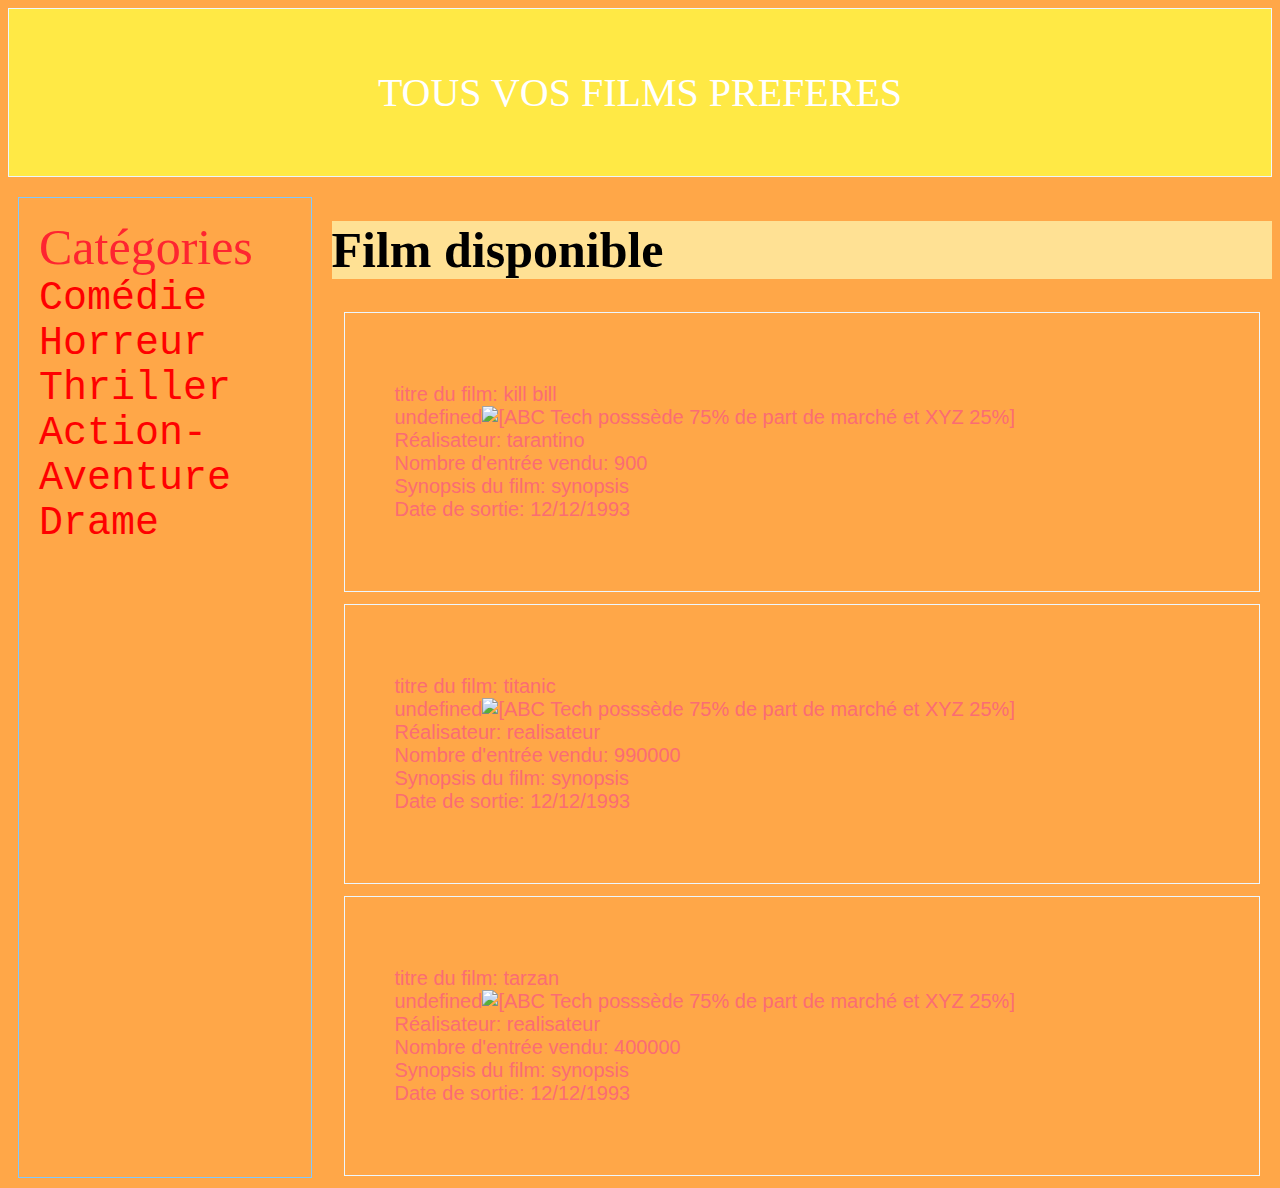
==== index.html @ 8c718cf2 "Add files via upload" ====
<!DOCTYPE html>
<html>

<head>

<title>My WebSite</title>

<meta charset="UTF-8 ">
<meta name="viewport" content="width=device-width, initial.scale=1.0">
<link href="style.css" rel="stylesheet" type="text/css" media ="all"> 
<link href="responsive.css" rel="stylesheet" type="text/css" media ="all"> 


</head>

<body>

<main class="grid-container"> 

<header> TOUS VOS FILMS PREFERES </header>

<aside>  
  <div id= "Catégories"> <div id ="Comédie1"> </div></div>
 </aside>
    

<!------------------------------------------------------------->

<div class= "listes" id = "listes"> 

<div class=  "film"> 

	 <div> Kill Bill </div>  <br>
<img id = "image"/> 
    <div> Synopsis: 
Description
Au cours d'une cérémonie de mariage en plein désert, un commando fait irruption dans la chapelle et tire sur les convives. Laissée pour morte, la Mariée enceinte retrouve ses esprits après un coma de quatre ans. Celle qui a auparavant exercé les fonctions de tueuse à gages au sein du Détachement International des Vipères Assassines n'a alors plus qu'une seule idée en tête : venger la mort de ses proches en éliminant tous les membres de l'organisation criminelle. </div>

    <div> Réalisateurs : Tarantino  </div>
  

    <div> Date de sortie : 26 novembre 2003  </div> <br>

      <div>  Nombre d'entrées :  1 878 511  </div> <br> 


  

</div>


<!------------------------------------------------------------->




<div class=  "film"> 

	<div> Titanic  </div>

     <img src="img/titanic.jpg"  alt="[ABC Tech posssède 75% de part de marché et XYZ 25%]" height="200px"  width="200px" /> <br>


    <div> Réalisateurs: James Cameron</div>

    <div> Date de sortie :  7 janvier 1998 </div>

    <div> Synopsis  : En 1997, l'épave du Titanic est l'objet d'une exploration fiévreuse, menée par des chercheurs de trésor en quête d'un diamant bleu qui se trouvait à bord. Frappée par un reportage télévisé, l'une des rescapés du naufrage, âgée de 102 ans, Rose DeWitt, se rend sur place et évoque ses souvenirs. 1912. Fiancée à un industriel arrogant, Rose croise sur le bateau un artiste sans le sou. </div>

    <div> Nombres d'entrées : 1290000  </div>



</div>

<!------------------------------------------------------------->


<div class=  "film"> 

	<div> Titre </div>

    <div> Réalisateurs / Auteurs </div>

    <div> Date de sortie </div>

    <div> Synopsis </div>

    <div> Nombres d'entrées  </div>


</div>
</div>


<!------------------------------------------------------------->
</main>

<script type="text/javascript" src="script.js"></script>
</body>


</html>
---- style.css ----
*{

    background-color: #FFA748 ;


    }


.grid-container{


}


h1 {


background-color:#FFE194;
font-family: initial;
font-size: 50px;


}


header {
    background:  #FFE945 ; 
	text-align: center;
    font-size: 40px ; 
    color: white;
    
    font-family: fantasy ;

}




aside{
  
    font-size : 35px;
    font-family: fantasy;	
    border : 1px solid #653AF0;
	grid-area: aside;
	margin : 10px;
	padding: 20px;


}

.titre{


font-size: 50px ;
font-family: cursive;
color: #FE2530; 



}

.catégorie{

font-family: 'Courier New', Courier, monospace;
color: red; 

    font-size : 40px; 
}


.film{
	font-size: 20px;
    color:#FB6C73 ;
    font-family: Impact, Haettenschweiler, 'Arial Narrow Bold', sans-serif;

    

   


}


.film:first-child{

	padding: 10px;
	}
---- responsive.css ----
*{



}


.grid-container{


height:100vh;
margin: 0;
padding: 0;
display: grid;	
grid-gap: 10px;
grid-template-rows: 1fr 3fr ;
grid-template-columns: 1fr 3fr  ;
grid-template-areas: "header header" 
                     "aside listes-film"; 

}



header {
    border: 1px solid #ECF7FF ; 
	grid-area: header;
	text-align: center;
	padding: 60px ;

}

aside{
  
    border : 1px solid #80C8FF ;
	grid-area: aside;
}


.film{

    margin: 12px; 
	grid-area : listes-film;
	border: 1px solid #ECF7FF;
	display: grid ;
	grid-gap: 10px; 
	grid-template-columns:  repeat(1fr,1fr,1fr,1fr,1fr);
	grid-template-rows: repeat(1fr, 1fr); 
	padding: 50px; 
	



}


.film:first-child{


width: 70rem ;	
    














	}
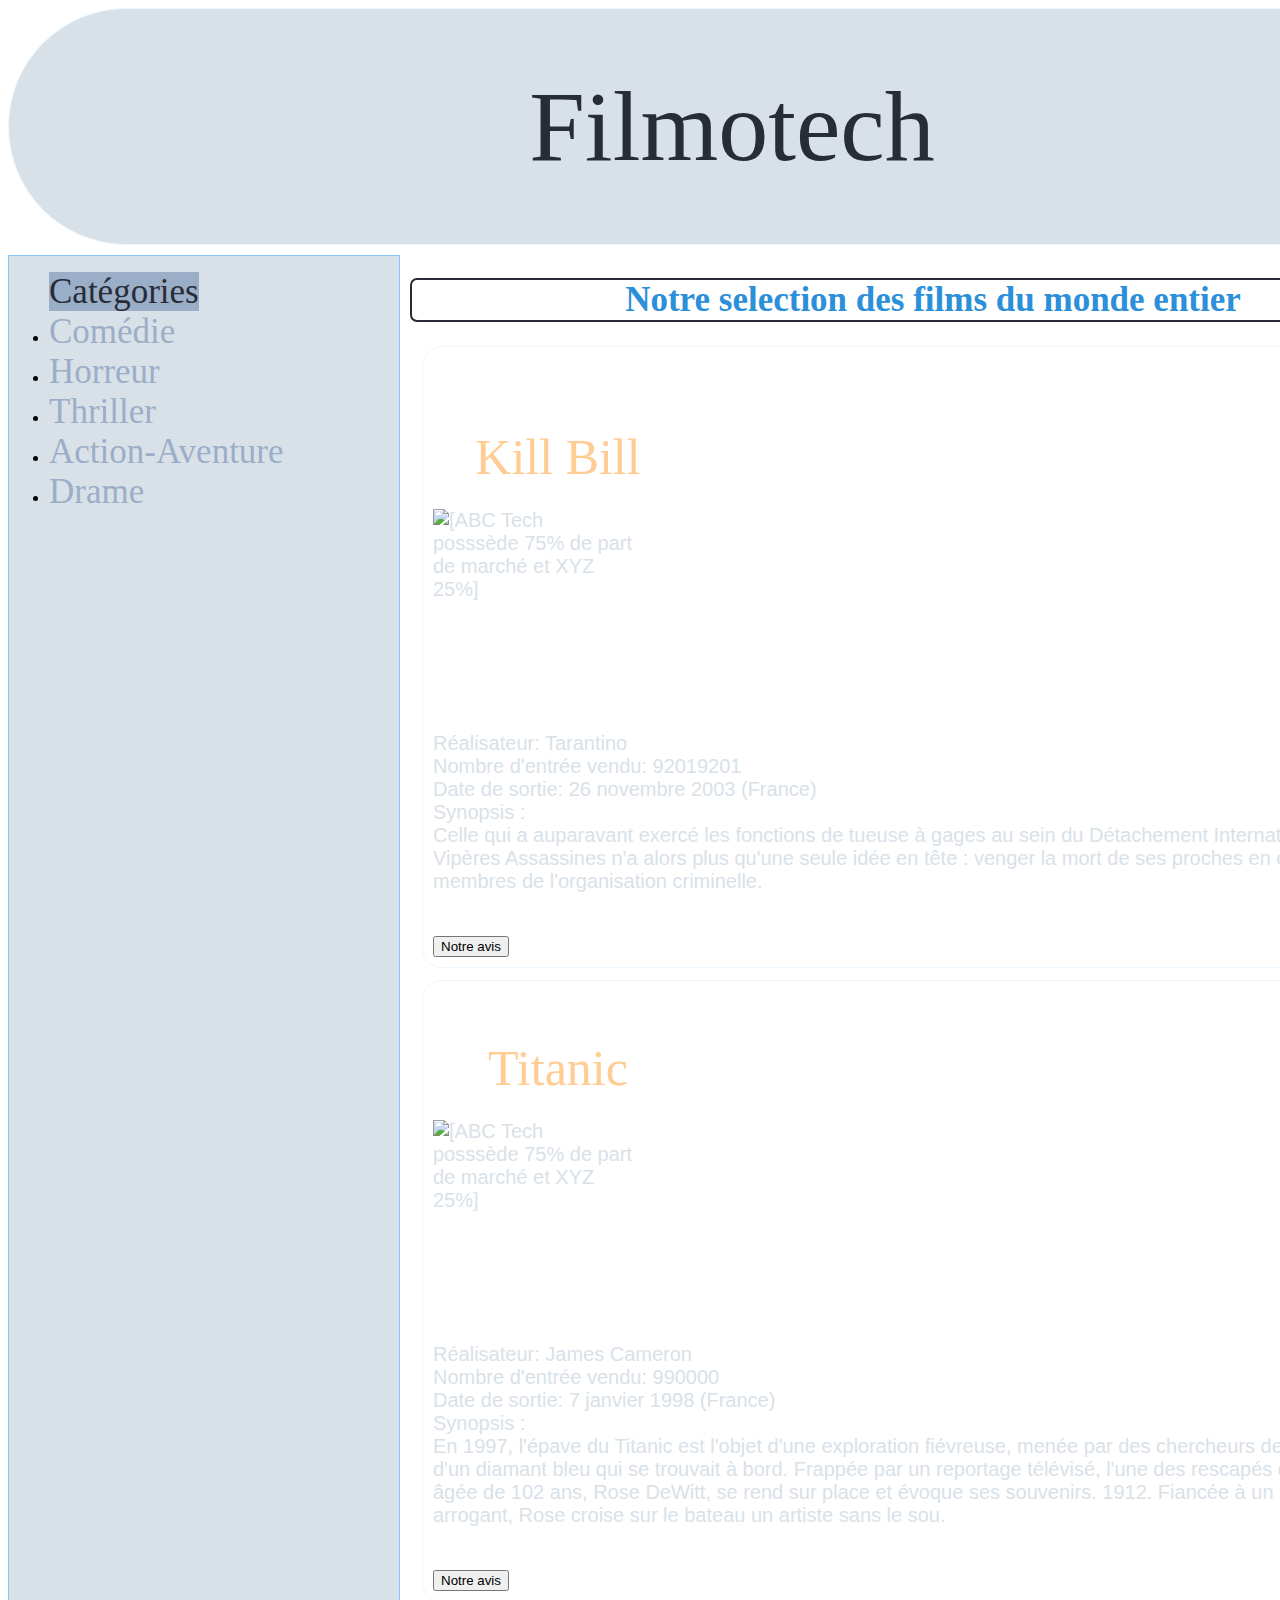
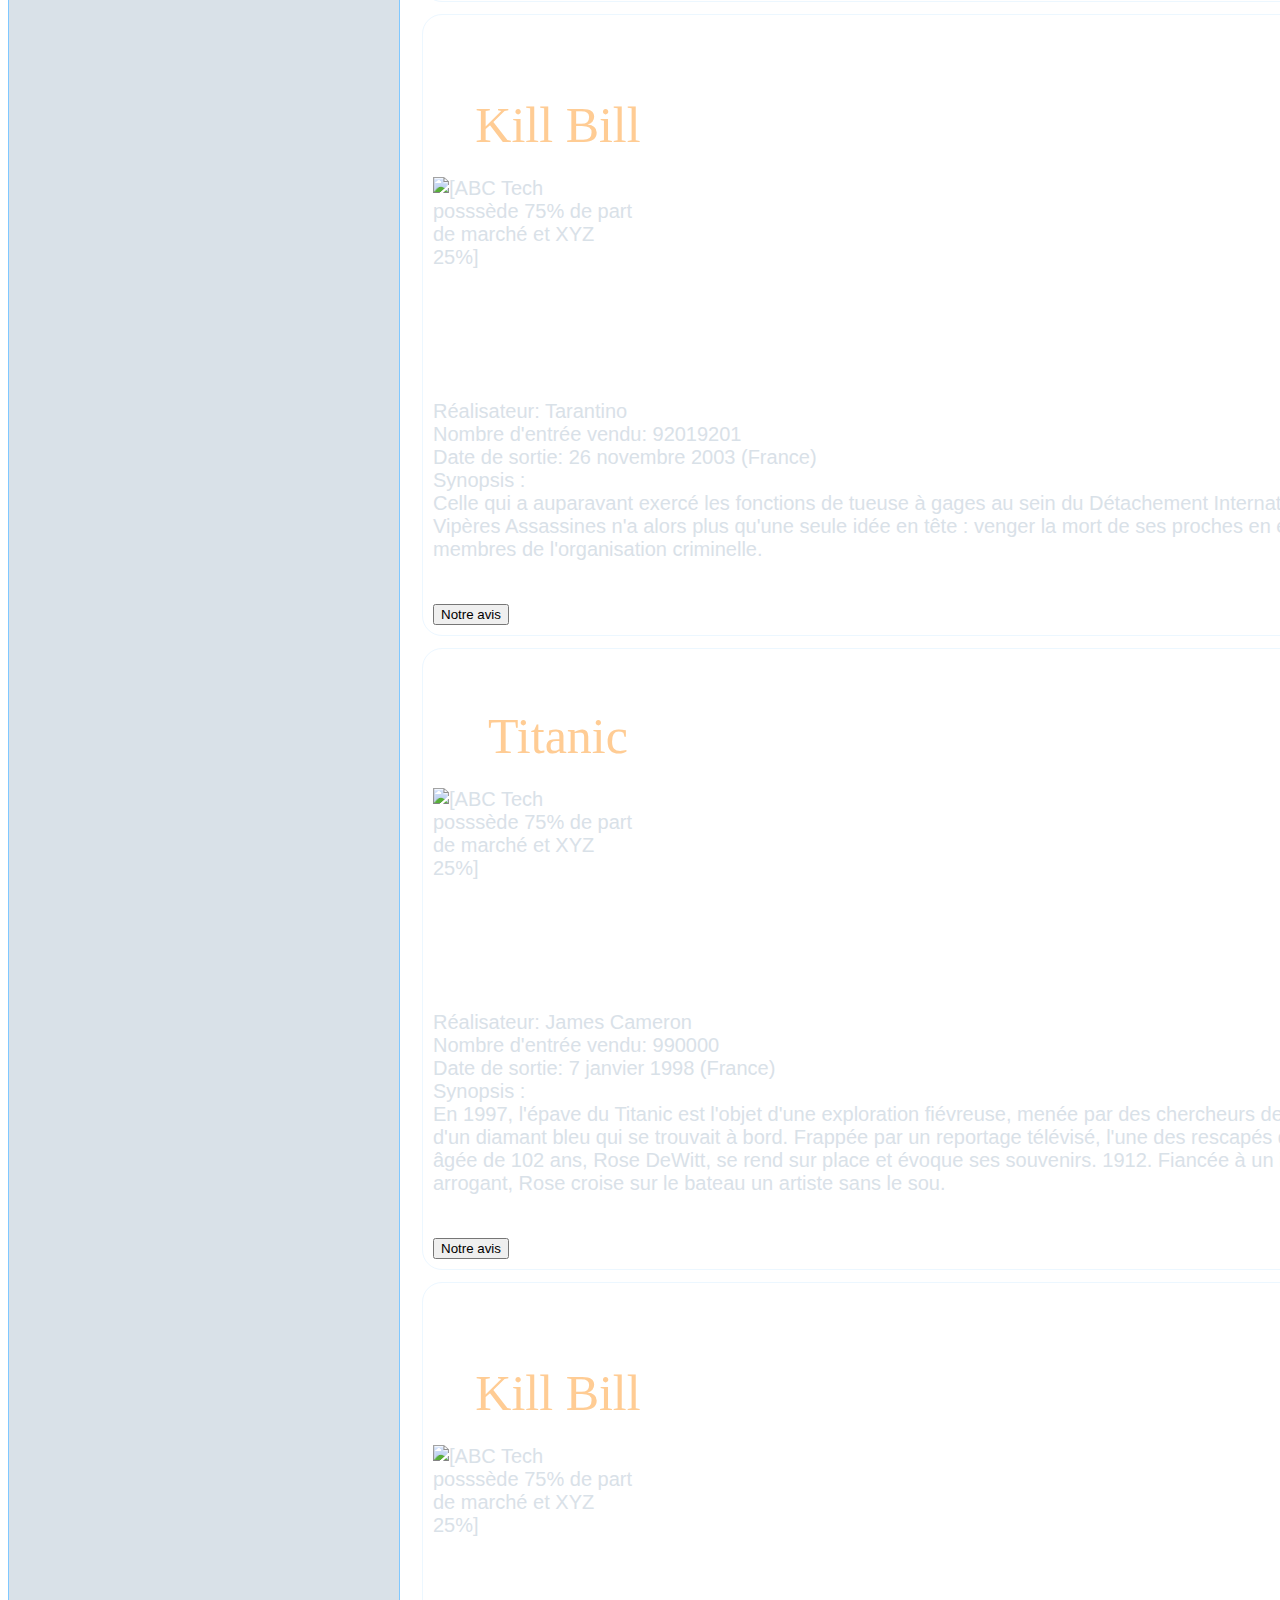
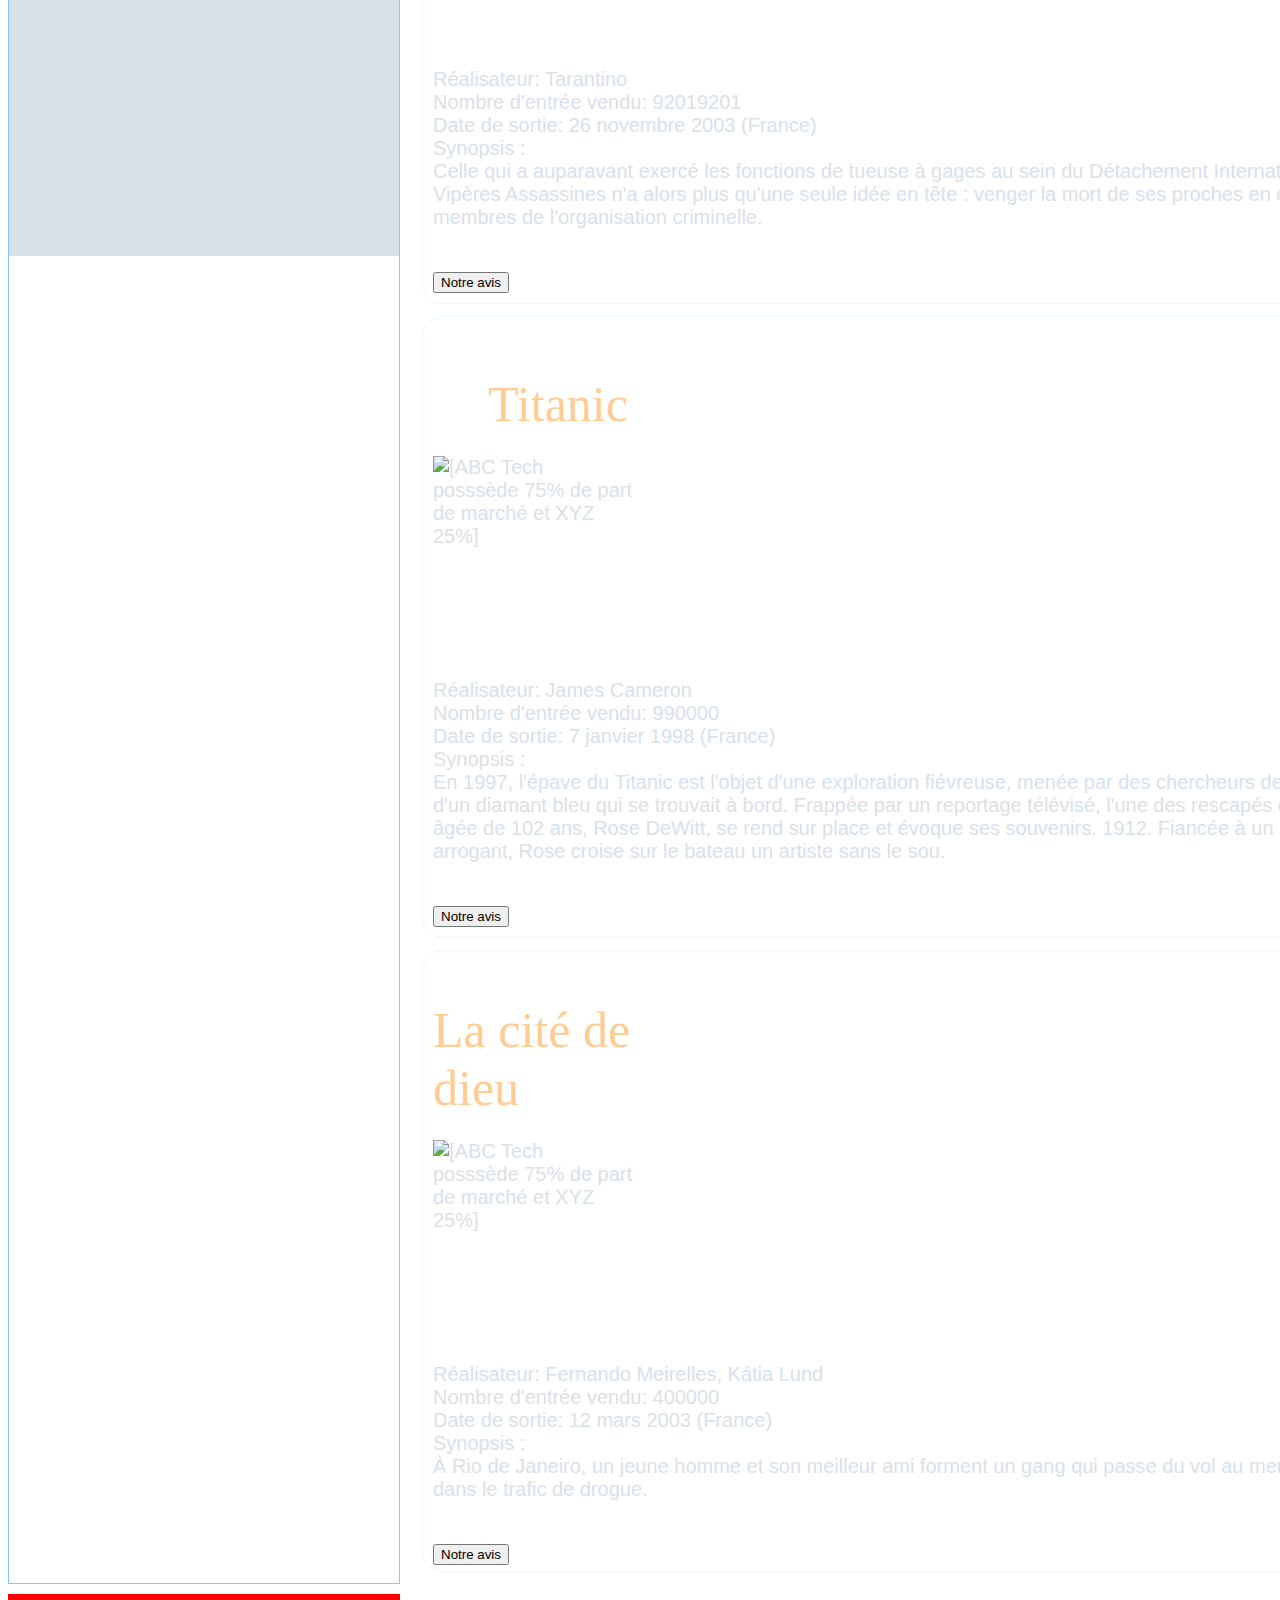
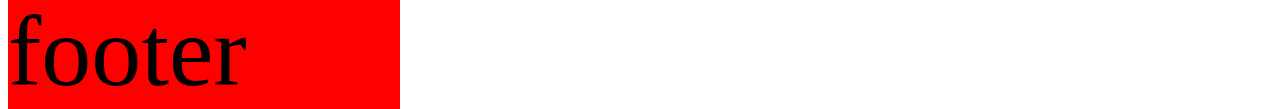
==== commit a78b3cf1: "Add files via upload" ====
--- a/index.html
+++ b/index.html
@@ -15,34 +15,37 @@
 </head>
 
 <body>
-
+<div id="demo"></div>
 <main class="grid-container"> 
 
-<header> TOUS VOS FILMS PREFERES </header>
+<header> Filmotech </header>
 
 <aside>  
   <div id= "Catégories"> <div id ="Comédie1"> </div></div>
  </aside>
-    
+
+
 
 <!------------------------------------------------------------->
 
-<div class= "listes" id = "listes"> 
+<div class= "listes" id = "listes">  
+
+<div class= "titre.Catégories"> home</div>
+
 
 <div class=  "film"> 
 
 	 <div> Kill Bill </div>  <br>
 <img id = "image"/> 
     <div> Synopsis: 
-Description
-Au cours d'une cérémonie de mariage en plein désert, un commando fait irruption dans la chapelle et tire sur les convives. Laissée pour morte, la Mariée enceinte retrouve ses esprits après un coma de quatre ans. Celle qui a auparavant exercé les fonctions de tueuse à gages au sein du Détachement International des Vipères Assassines n'a alors plus qu'une seule idée en tête : venger la mort de ses proches en éliminant tous les membres de l'organisation criminelle. </div>
+</div>
 
-    <div> Réalisateurs : Tarantino  </div>
+    <div> Réalisateurs </div>
   
 
-    <div> Date de sortie : 26 novembre 2003  </div> <br>
+    <div> Date de sortie  </div> <br>
 
-      <div>  Nombre d'entrées :  1 878 511  </div> <br> 
+      <div>  Nombre d'entrées </div> <br> 
 
 
   
@@ -62,13 +65,13 @@
      <img src="img/titanic.jpg"  alt="[ABC Tech posssède 75% de part de marché et XYZ 25%]" height="200px"  width="200px" /> <br>
 
 
-    <div> Réalisateurs: James Cameron</div>
+    <div> Réalisateurs</div>
 
-    <div> Date de sortie :  7 janvier 1998 </div>
+    <div> Date de sortie :   </div>
 
-    <div> Synopsis  : En 1997, l'épave du Titanic est l'objet d'une exploration fiévreuse, menée par des chercheurs de trésor en quête d'un diamant bleu qui se trouvait à bord. Frappée par un reportage télévisé, l'une des rescapés du naufrage, âgée de 102 ans, Rose DeWitt, se rend sur place et évoque ses souvenirs. 1912. Fiancée à un industriel arrogant, Rose croise sur le bateau un artiste sans le sou. </div>
+    <div> Synopsis  </div>
 
-    <div> Nombres d'entrées : 1290000  </div>
+    <div> Nombres d'entrées  </div>
 
 
 
@@ -91,13 +94,19 @@
 
 
 </div>
+
+
 </div>
+
+<footer id ="footer"> footer </footer>
 
 
 <!------------------------------------------------------------->
 </main>
 
+
 <script type="text/javascript" src="script.js"></script>
+<script type="text/javascript" src="main/main.js"></script>
 </body>
 
 
--- a/style.css
+++ b/style.css
@@ -1,9 +1,20 @@
     *{
 
-    background-color: #FFA748 ;
+   
 
 
     }
+
+#button {
+
+	display: flex; 
+	justify-content: center;
+
+height: 20px;
+width :100px;
+color: red;
+
+}
 
 
 .grid-container{
@@ -15,45 +26,103 @@
 h1 {
 
 
-background-color:#FFE194;
 font-family: initial;
-font-size: 50px;
+font-size: 35px;
+color : #2b90d9;
+border: solid 2px #282c37;
+border-radius: 7px;
+text-align: center;
 
 
 }
 
+h1:hover {
+opacity: 1;
+	background-color: #d9e1e8	 ;
+	font-size: 35px;
+	color: #9baec8;
+	border: 1px solid white ;
+    border-radius : 30px ;
+}
+
 
 header {
-    background:  #FFE945 ; 
+    background: #d9e1e8 ; 
 	text-align: center;
-    font-size: 40px ; 
-    color: white;
+    font-size: 100px ; 
+    color: #282c37;
     
-    font-family: fantasy ;
+    font-family: cursive ;
+    border-radius: 200px; 
+    transition: all 1s linear ; 
 
 }
 
+header:hover {
+
+   background:  #2b90d9 ; 
+	text-align: center;
+    font-size: 100px ; 
+    color: #d9e1e8;
+    border : 1px solid #FFC73A;
+    font-family: cursive ;
+    border-radius: 20px; 
 
 
+}
+/* Add a black background color to the top navigation */
+.topnav {
+  background-color: #d9e1e8;
+overflow: scroll ;
+height: 200rem;
+width: 390px;}
+  /*overflow: scroll ; /**** fait que tous les élements qui depasse de mon element vont etre caché 
+
+
+/* Style the links inside the navigation bar */
+.topnav  a  {
+  
+  color: #9baec8;
+  text-align: center;
+  text-decoration: none;
+  font-size: 35px;
+}
+
+/* Change the color of links on hover */
+.topnav a :hover {
+  background-color: #2b90d9;
+  color: #9baec8;
+}
+
+/* Add a color to the active/current link */
+.topnav a.active {
+  background-color: #9baec8;
+  color: #282c37;
+
+  font-weight: 100px;
+}
+
+/*
 
 aside{
   
     font-size : 35px;
     font-family: fantasy;	
-    border : 1px solid #653AF0;
+    border : 1px solid #FFE83A;
 	grid-area: aside;
 	margin : 10px;
 	padding: 20px;
-
+    border-radius: 20px; 
 
 }
 
+*/
 .titre{
 
 
 font-size: 50px ;
 font-family: cursive;
-color: #FE2530; 
+color: #282c37; 
 
 
 
@@ -62,26 +131,66 @@
 .catégorie{
 
 font-family: 'Courier New', Courier, monospace;
-color: red; 
+color: #282c37; 
 
     font-size : 40px; 
 }
 
 
-.film{
-	font-size: 20px;
-    color:#FB6C73 ;
+
+.film{ /**class**/
+    font-size: 20px;
+    
+    padding: 10px ;
+    color: #d9e1e8 ;
     font-family: Impact, Haettenschweiler, 'Arial Narrow Bold', sans-serif;
-
-    
+   border-radius: 20px; 
 
    
 
 
 }
 
+.titre.Catégories{
 
-.film:first-child{
+
+font-size: 100px;
+
+}
+#titreFilm{  /*** id *****/ 
+
+
+font-size: 50px;
+font-family: cursive; /*****police******/
+color: #FFCC94;
+ width: 250px;
+ display: flex;
+ justify-content: center; 
+
+}
+
+
+#titreFilm:hover { /***id****/
+
+	background-color: #FFA13A;
+	color: white;
+}
+
+
+.film:first-child{ /********classe****/
 
 	padding: 10px;
-	}+	}
+
+
+
+
+#footer{ /**********id***/
+
+font-family: cursive;
+background-color: red;
+font-size:100px;
+
+
+
+}--- a/responsive.css
+++ b/responsive.css
@@ -43,11 +43,13 @@
     margin: 12px; 
 	grid-area : listes-film;
 	border: 1px solid #ECF7FF;
-	display: grid ;
-	grid-gap: 10px; 
-	grid-template-columns:  repeat(1fr,1fr,1fr,1fr,1fr);
-	grid-template-rows: repeat(1fr, 1fr); 
-	padding: 50px; 
+		display:grid;
+		grid-template-rows: repeat(1,1fr);
+		grid-template-columns: repeat(1fr,1fr,1fr,1fr,1fr);
+		width: 1000px ; 
+		height: 600px;	/**hauteur**/
+
+
 	
 
 
